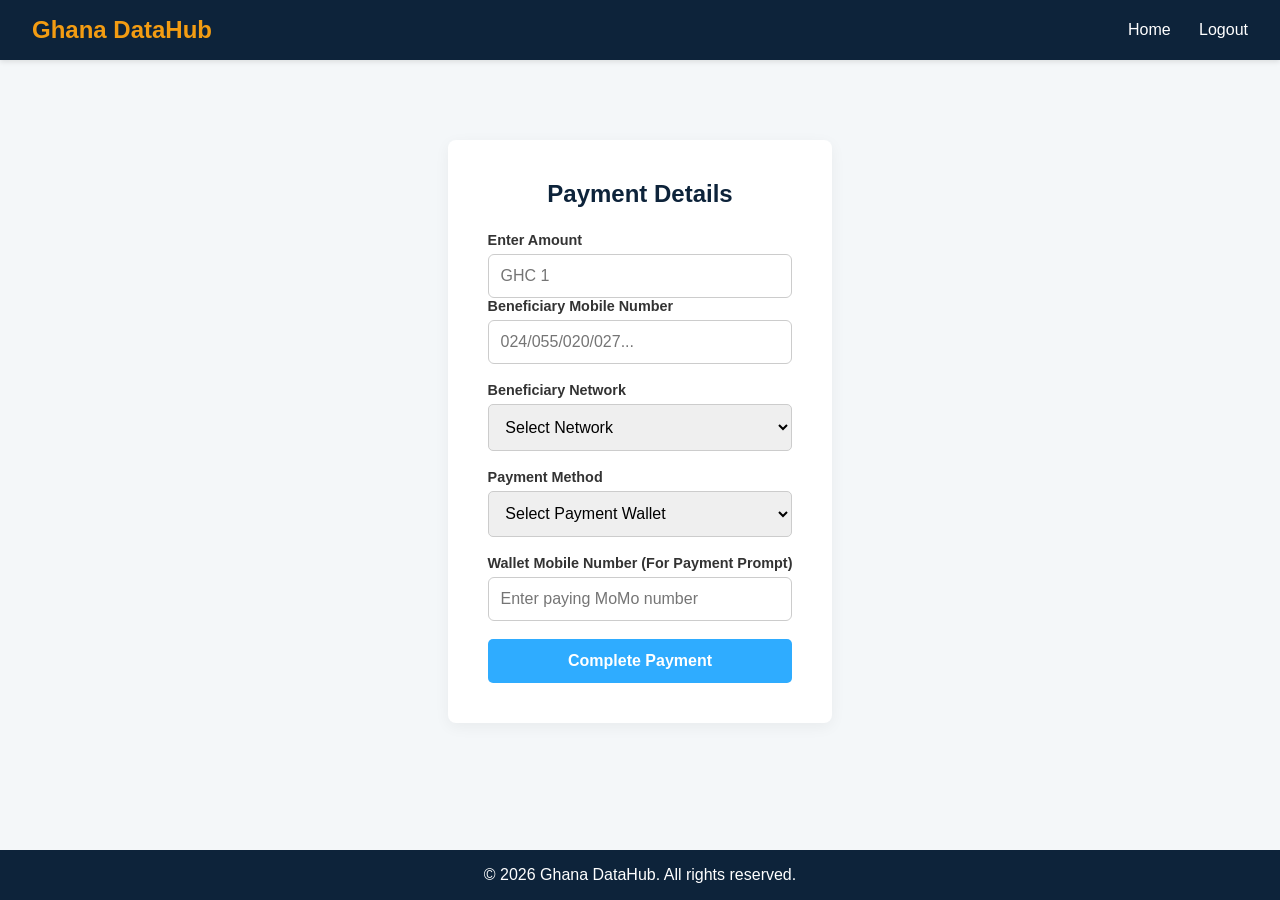
==== payment.html @ 58a992e5 "Add files via upload" ====
<!DOCTYPE html>
<html lang="en">
<head>
    <meta charset="UTF-8">
    <meta name="viewport" content="width=device-width, initial-scale=1.0">
    <title>Payment - Ghana DataHub</title>
    <link rel="stylesheet" href="style.css">
</head>
<body>

    <header>
        <div class="logo">Ghana DataHub</div>
        <nav>
            <a href="home.html">Home</a>
            <a href="index.html">Logout</a>
        </nav>
    </header>

    <div class="container">
        <div class="form-card">
            <h2>Payment Details</h2>
            <!-- Form Action redirects to success.html on submit -->
            <form action="pending.html" method="GET">

                <div class="form-group">

<Label>Enter Amount</Label><P></P>
<input type="number" placeholder="GHC 1" required><P></P>


                    <label for="beneficiary">Beneficiary Mobile Number</label>
                    <input type="tel" id="beneficiary" placeholder="024/055/020/027..." required>
                </div>

                <div class="form-group">
                    <label for="network">Beneficiary Network</label>
                    <select id="network" required>
                        <option value="">Select Network</option>
                        <option value="mtn">MTN Ghana</option>
                        <option value="telecel">Telecel Ghana</option>
                        <option value="airteltigo">AirtelTigo</option>
                    </select>
                </div>

                <div class="form-group">
                    <label for="payment-method">Payment Method</label>
                    <select id="payment-method" required>
                        <option value="">Select Payment Wallet</option>
                        <option value="momo">MTN Mobile Money</option>
                        <option value="telecel-cash">Telecel Cash</option>
                        <option value="at-money">AT Money</option>
                    </select>
                </div>

                <div class="form-group">
                    <label for="payer-number">Wallet Mobile Number (For Payment Prompt)</label>
                    <input type="tel" id="payer-number" placeholder="Enter paying MoMo number" required>
                </div>

                <button type="submit" class="btn">Complete Payment</button>
            </form>
        </div>
    </div>

    <footer>
        <p>&copy; 2026 Ghana DataHub. All rights reserved.</p>
    </footer>

</body>
</html>
---- style.css ----
/* Reset and Base Styles */
* {
    margin: 0;
    padding: 0;
    box-sizing: border-box;
    font-family: 'Segoe UI', Tahoma, Geneva, Verdana, sans-serif;
}

.select{
    display: block;
    color: rgb(247, 247, 247);
}

body {
   
    color: #333;
    display: flex;
    flex-direction: column;
    min-height: 100vh;
}

/* Header & Navbar */
header {
    background-color: #0d233a;
    color: #fff;
    padding: 1rem 2rem;
    display: flex;
    justify-content: space-between;
    align-items: center;
    box-shadow: 0 2px 5px rgba(0,0,0,0.1);
}

.logo {
    font-size: 1.5rem;
    font-weight: bold;
    color: #f39c12;
}

nav a {
    color: #fff;
    text-decoration: none;
    margin-left: 1.5rem;
    font-weight: 500;
    transition: color 0.3s;
}

nav a:hover {
    color: #f39c12;
}

/* Main Container Layout */
.container {
    max-width: 1200px;
    margin: 2rem auto;
    padding: 0 1rem;
    flex: 1;
    display: block;
}

/* Forms (Login & Payment) */
.form-card {
    background: #fff;
    max-width: 450px;
    margin: 3rem auto;
    padding: 2.5rem;
    border-radius: 8px;
    box-shadow: 0 4px 15px rgba(0,0,0,0.05);
}

.form-card h2 {
    margin-bottom: 1.5rem;
    text-align: center;
    color: #0d233a;
}

.form-group {
    margin-bottom: 1.2rem;
}

.form-group label {
    display: block;
    margin-bottom: 0.5rem;
    font-weight: 600;
    font-size: 0.9rem;
}

.form-group input, 
.form-group select {
    width: 100%;
    padding: 0.8rem;
    border: 1px solid #ccc;
    border-radius: 5px;
    font-size: 1rem;
    outline: none;
}

.form-group input:focus, 
.form-group select:focus {
    border-color: #f39c12;
}

.btn {
    display: inline-block;
    width: 100%;
    padding: 0.8rem;
    background-color: #2facff;
    color: #fff;
    border: none;
    border-radius: 5px;
    font-size: 1rem;
    font-weight: bold;
    cursor: pointer;
    text-align: center;
    text-decoration: none;
    transition: background-color 0.3s;
}

.btn:hover {
    background-color: #ffa53f;
}

/* Data Packages Section */
.network-section {
    margin-bottom: 3rem;
}

.network-title {
    font-size: 1.5rem;
    margin-bottom: 1rem;
    padding-bottom: 0.5rem;
    border-bottom: 2px solid #ddd;
    color: #10b676;
    display: block;
    background-color: #fbfeff;
    border-radius: 20px;
    text-align: center;
}

.grid {
    display: grid;
    grid-template-columns: repeat(auto-fit, minmax(250px, 1fr));
    gap: 1.5rem;
}

.card {
    background: #fff;
    border-radius: 8px;
    padding: 1.5rem;
    text-align: center;
    box-shadow: 0 4px 10px rgba(0,0,0,0.05);
    border-top: 4px solid #0d233a;
    display: flex;
    flex-direction: column;
    justify-content: space-between;
}

/* Network colors */
.mtn { border-top-color: #ffcc00; }
.telecel { border-top-color: #e20613; }
.airteltigo { border-top-color: #0055a5; }

.card h3 {
    font-size: 1.8rem;
    color: #333;
    margin-bottom: 0.5rem;
}

.card .price {
    font-size: 1.3rem;
    font-weight: bold;
    color: #27ae60;
    margin-bottom: 1rem;
}

/* Success Message Page */
.success-card {
    background: #fff;
    max-width: 500px;
    margin: 4rem auto;
    padding: 3rem;
    border-radius: 8px;
    text-align: center;
    box-shadow: 0 4px 15px rgba(0,0,0,0.05);
}

.success-icon {
    width: 70px;
    height: 70px;
    background-color: #27ae60;
    color: #fff;
    border-radius: 50%;
    display: flex;
    align-items: center;
    justify-content: center;
    font-size: 2.5rem;
    margin: 0 auto 1.5rem auto;
}

.success-card h2 {
    color: #0d233a;
    margin-bottom: 0.5rem;
}

.success-card p {
    color: #666;
    margin-bottom: 2rem;
}

/* Footer */
footer {
    background-color: #0d233a;
    color: #fff;
    text-align: center;
    padding: 1rem;
    margin-top: auto;
}

/* Responsive Media Queries */
@media (max-width: 600px) {
    header {
        flex-direction: column;
        gap: 0.5rem;
    }

    nav a {
        margin: 0 0.5rem;
    }

    .form-card {
        padding: 1.5rem;
    }
}





/* Styling for Auth Forms (Sign Up & Forgot Password) */
:root {
  --primary-color: #004d99;
  --accent-color: #ffcc00;
  --bg-color: #f4f7f9;
  --card-bg: #ffffff;
  --text-color: #333333;
  --border-color: #cccccc;
  --success-color: #28a745;
}

body {
  font-family: 'Segoe UI', Tahoma, Geneva, Verdana, sans-serif;
  background-color: var(--bg-color);
  color: var(--text-color);
  margin: 0;
  padding: 0;
  display: flex;
  flex-direction: column;
  min-height: 100vh;
}

.auth-container {
  max-width: 420px;
  width: 90%;
  margin: 50px auto;
  background: var(--card-bg);
  padding: 30px;
  border-radius: 10px;
  box-shadow: 0 4px 15px rgba(0, 0, 0, 0.1);
}

.auth-header {
  text-align: center;
  margin-bottom: 25px;
}

.auth-header h2 {
  color: var(--primary-color);
  margin-bottom: 8px;
}

.auth-header p {
  font-size: 0.9rem;
  color: #666;
}

.form-group {
  margin-bottom: 18px;
}

.form-group label {
  display: block;
  font-weight: 600;
  margin-bottom: 6px;
  font-size: 0.9rem;
}

.form-group input {
  width: 100%;
  padding: 12px;
  border: 1px solid var(--border-color);
  border-radius: 6px;
  box-sizing: border-box;
  font-size: 1rem;
}

.form-group input:focus {
  outline: none;
  border-color: var(--primary-color);
  box-shadow: 0 0 5px rgba(0, 77, 153, 0.3);
}

.btn-submit {
  width: 100%;
  padding: 12px;
  background-color: var(--primary-color);
  color: #fff;
  border: none;
  border-radius: 6px;
  font-size: 1rem;
  font-weight: bold;
  cursor: pointer;
  transition: background 0.3s ease;
}

.btn-submit:hover {
  background-color: #003366;
}

.auth-footer {
  text-align: center;
  margin-top: 20px;
  font-size: 0.9rem;
}

.auth-footer a {
  color: var(--primary-color);
  text-decoration: none;
  font-weight: 600;
}

.auth-footer a:hover {
  text-decoration: underline;
}

.alert-message {
  display: none;
  padding: 10px;
  margin-bottom: 15px;
  border-radius: 5px;
  font-size: 0.88rem;
  text-align: center;
}

.alert-success {
  background-color: #d4edda;
  color: #155724;
}

.alert-error {
  background-color: #f8d7da;
  color: #721c24;
}

.my-own{
    display: flexbox;
    justify-content: flex-end;
}

.forget{
    text-align: center;
    text-decoration: underline;
    color: #081bf3;
}

.signup{
    color: rgb(250, 107, 107);
    border-radius: 5px;
    border-color: #ffb20d;
    border-width: 3px;
}

.sign{
    color: rgb(255, 255, 255);
}

.in{
      border-radius: 5px;
    background-color: #081bf3;
    color: white;
}
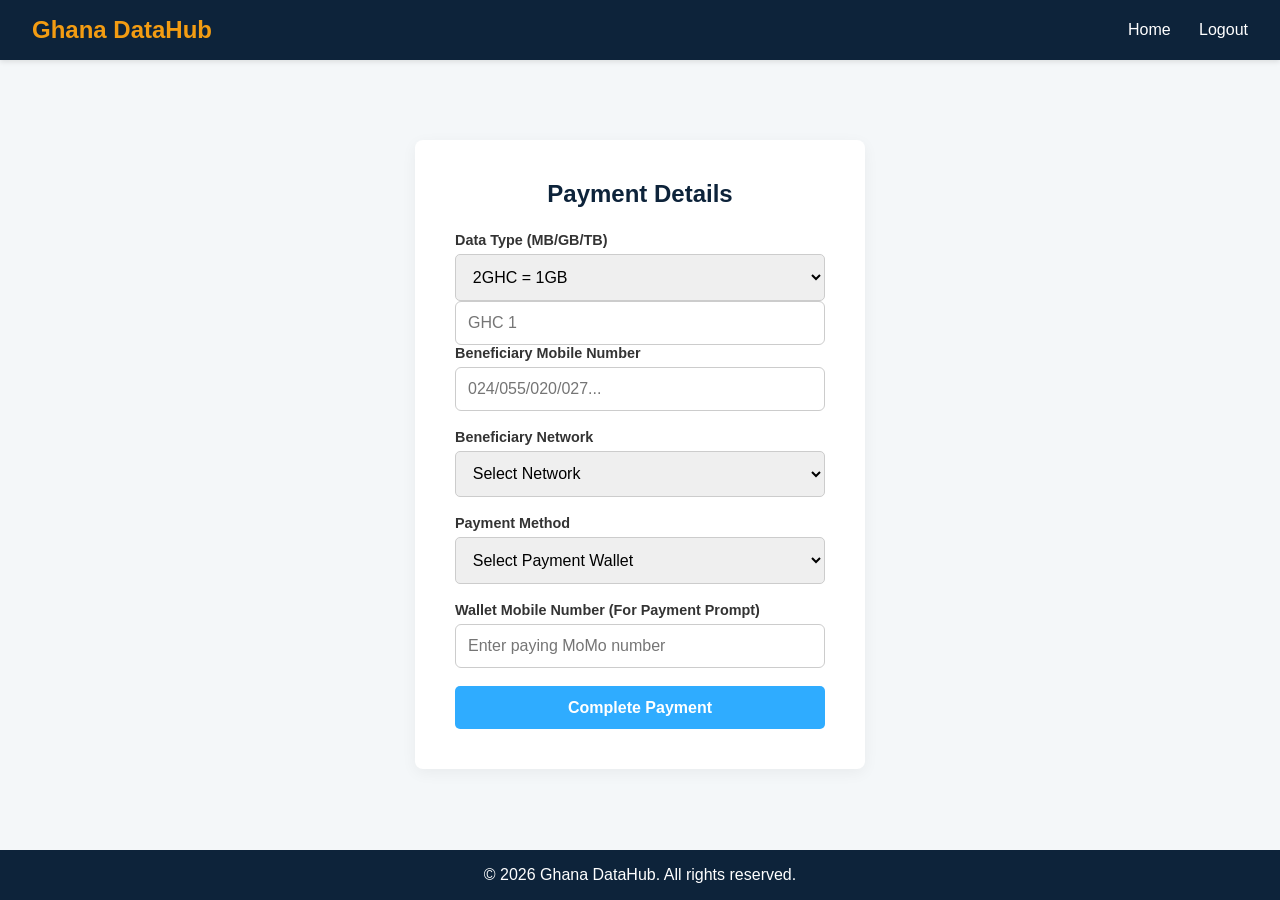
==== commit d1860e1b: "Update payment.html" ====
--- a/payment.html
+++ b/payment.html
@@ -24,6 +24,27 @@
 
                 <div class="form-group">
 
+<label for="network">Data Type (MB/GB/TB)</label>
+                    <select id="network" required>
+                        <op
+                        <option valution value="">Select Data Type</option>e="mtn">1GHC = 500MB</option>
+                        <option value="telecel">2GHC = 1GB</option>
+                        <option value="airteltigo">3GHC = 1.5GB</option>
+<option value="mtn">4GHC = 2GB</option>
+                        <option value="telecel">5GHC = 2.5GB</option>
+                        <option value="airteltigo">6GHC = 3GB</option>
+                        <option value="mtn">7GHC = 3.5GB</option>
+                        <option value="telecel">8GHC = 4GB</option>
+                        <option value="airteltigo">9GHC = 4.5GB</option>
+                        <option value="mtn">10GHC = 5GB</option>
+                        <option value="telecel">11GHC = 5.5GB</option>
+                        <option value="airteltigo">12GHC = 6GB</option>
+                        <option value="mtn">13GHC = 6.5GB</option>
+                        <option value="telecel">14GHC = 7GB</option>
+                        <option value="airteltigo">15GHC = 7.5GB</option>
+
+
+                    
 <Label>Enter Amount</Label><P></P>
 <input type="number" placeholder="GHC 1" required><P></P>
 
@@ -67,4 +88,4 @@
     </footer>
 
 </body>
-</html>+</html>
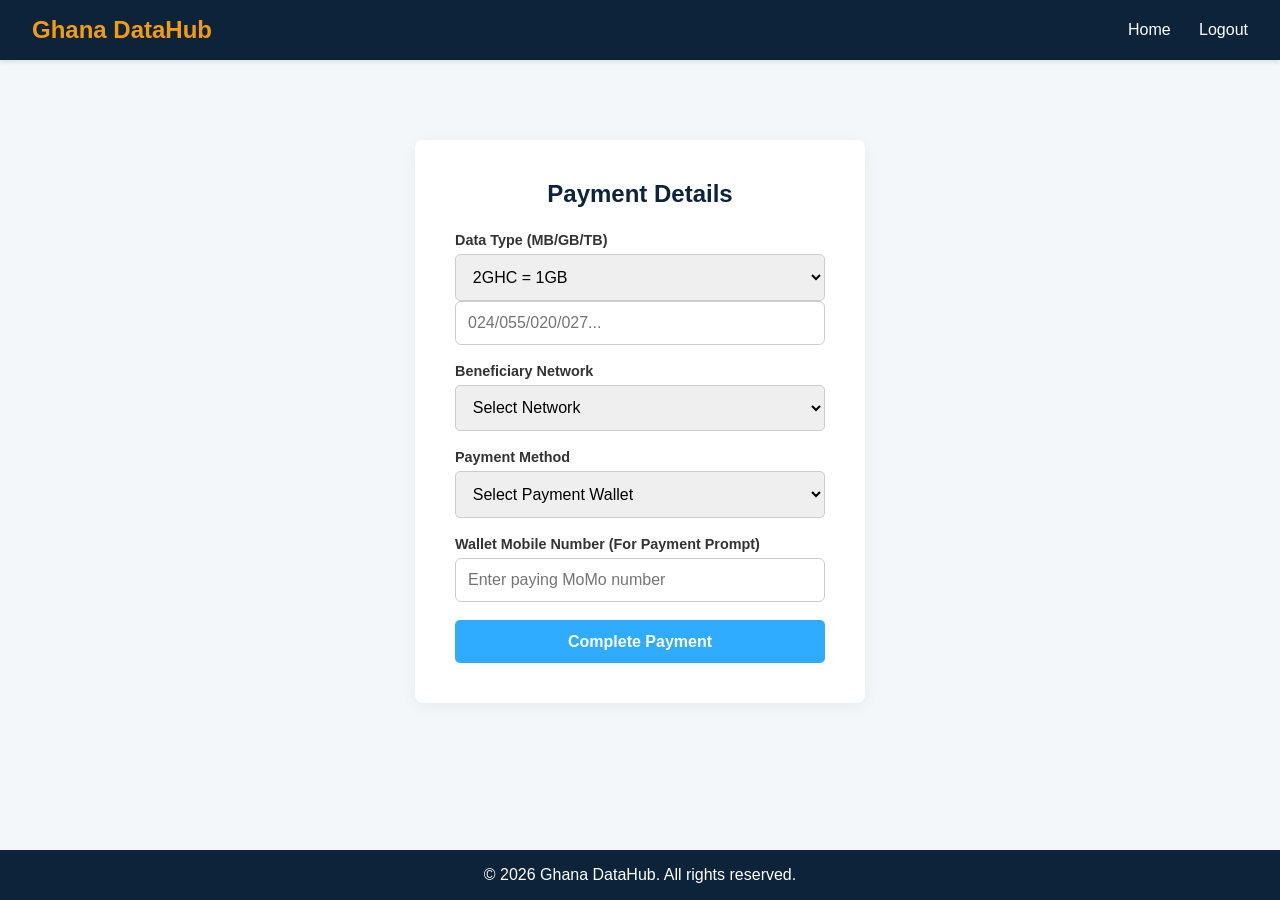
==== commit 832c3676: "Update payment.html" ====
--- a/payment.html
+++ b/payment.html
@@ -44,11 +44,7 @@
                         <option value="airteltigo">15GHC = 7.5GB</option>
 
 
-                    
-<Label>Enter Amount</Label><P></P>
-<input type="number" placeholder="GHC 1" required><P></P>
-
-
+                
                     <label for="beneficiary">Beneficiary Mobile Number</label>
                     <input type="tel" id="beneficiary" placeholder="024/055/020/027..." required>
                 </div>
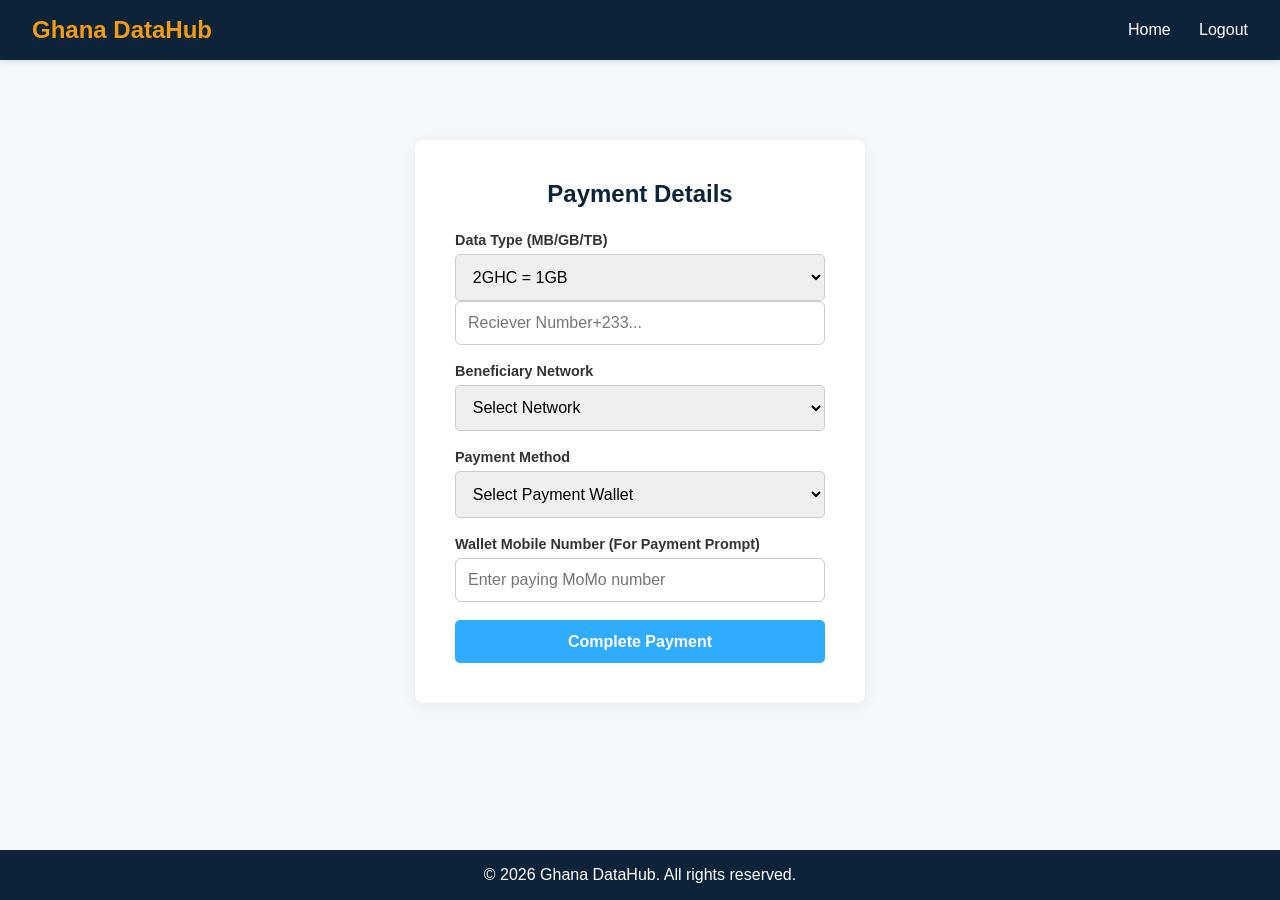
==== commit d1f6a76e: "Update payment.html" ====
--- a/payment.html
+++ b/payment.html
@@ -42,11 +42,11 @@
                         <option value="mtn">13GHC = 6.5GB</option>
                         <option value="telecel">14GHC = 7GB</option>
                         <option value="airteltigo">15GHC = 7.5GB</option>
-
+<p></p>
 
                 
                     <label for="beneficiary">Beneficiary Mobile Number</label>
-                    <input type="tel" id="beneficiary" placeholder="024/055/020/027..." required>
+                    <input type="tel" id="beneficiary" placeholder="Reciever Number+233..." required>
                 </div>
 
                 <div class="form-group">
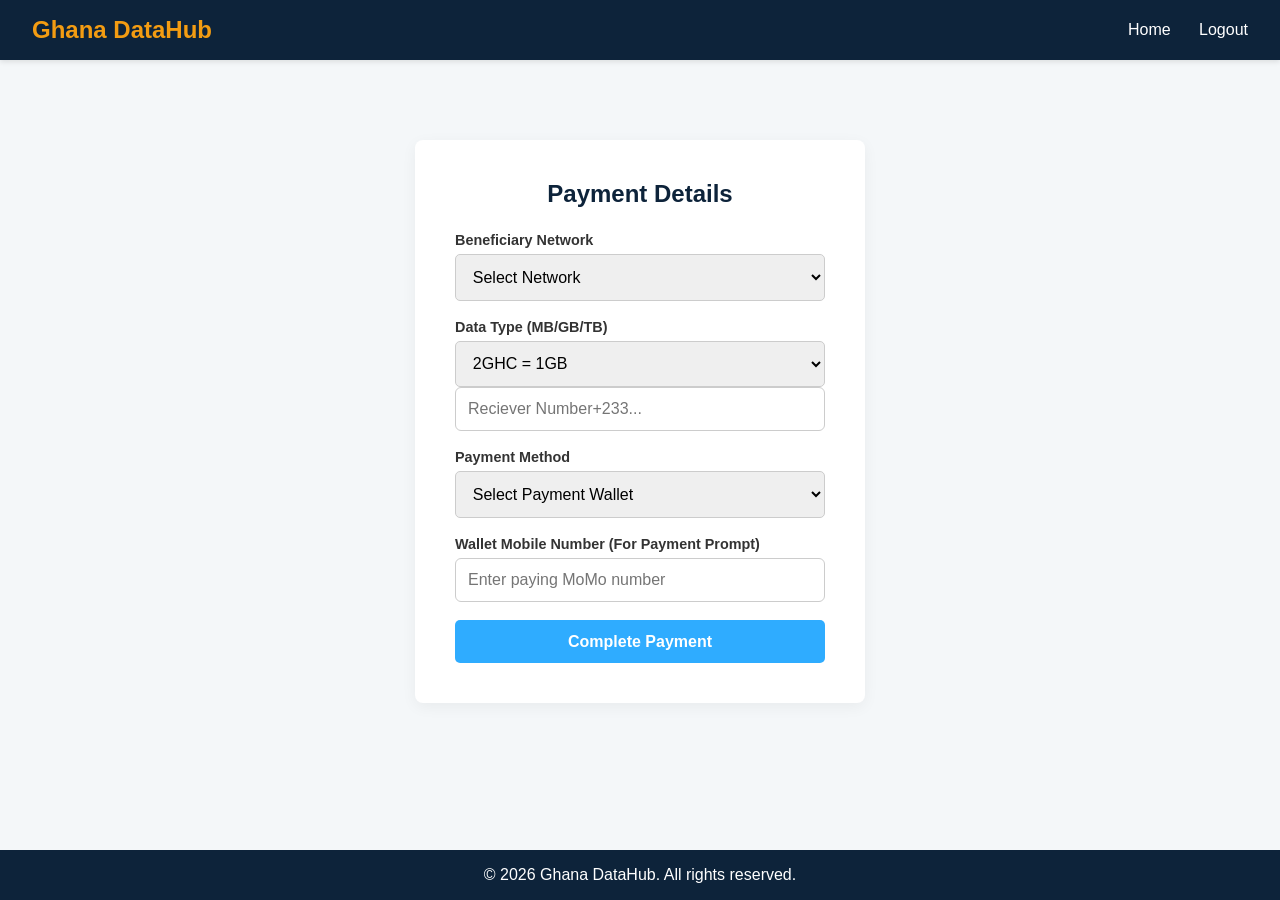
==== commit 66c1b7a6: "Update payment.html" ====
--- a/payment.html
+++ b/payment.html
@@ -23,6 +23,15 @@
             <form action="pending.html" method="GET">
 
                 <div class="form-group">
+  <div class="form-group">
+                    <label for="network">Beneficiary Network</label>
+                    <select id="network" required>
+                        <option value="">Select Network</option>
+                        <option value="mtn">MTN Ghana</option>
+                        <option value="telecel">Telecel Ghana</option>
+                        <option value="airteltigo">AirtelTigo</option>
+                    </select>
+                </div>
 
 <label for="network">Data Type (MB/GB/TB)</label>
                     <select id="network" required>
@@ -49,16 +58,7 @@
                     <input type="tel" id="beneficiary" placeholder="Reciever Number+233..." required>
                 </div>
 
-                <div class="form-group">
-                    <label for="network">Beneficiary Network</label>
-                    <select id="network" required>
-                        <option value="">Select Network</option>
-                        <option value="mtn">MTN Ghana</option>
-                        <option value="telecel">Telecel Ghana</option>
-                        <option value="airteltigo">AirtelTigo</option>
-                    </select>
-                </div>
-
+              
                 <div class="form-group">
                     <label for="payment-method">Payment Method</label>
                     <select id="payment-method" required>
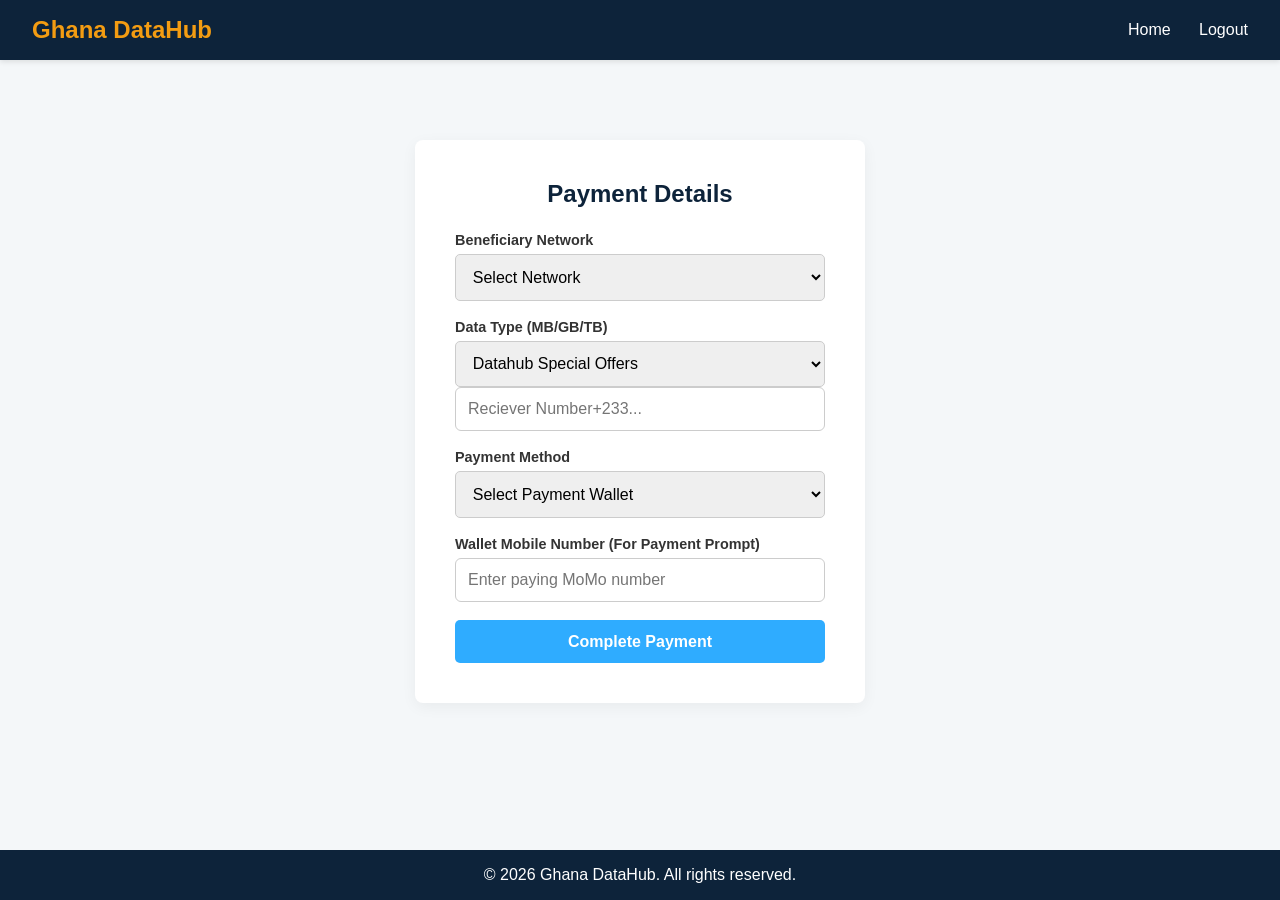
==== commit 2333bf25: "Update payment.html" ====
--- a/payment.html
+++ b/payment.html
@@ -35,8 +35,9 @@
 
 <label for="network">Data Type (MB/GB/TB)</label>
                     <select id="network" required>
-                        <op
-                        <option valution value="">Select Data Type</option>e="mtn">1GHC = 500MB</option>
+                     <option   value="mtn">Datahub Special Offers</option>
+                        <opion value="mtn">1GHC = 500MB</option>
+                        <option value="mtn">Select Data Type</option> 
                         <option value="telecel">2GHC = 1GB</option>
                         <option value="airteltigo">3GHC = 1.5GB</option>
 <option value="mtn">4GHC = 2GB</option>
